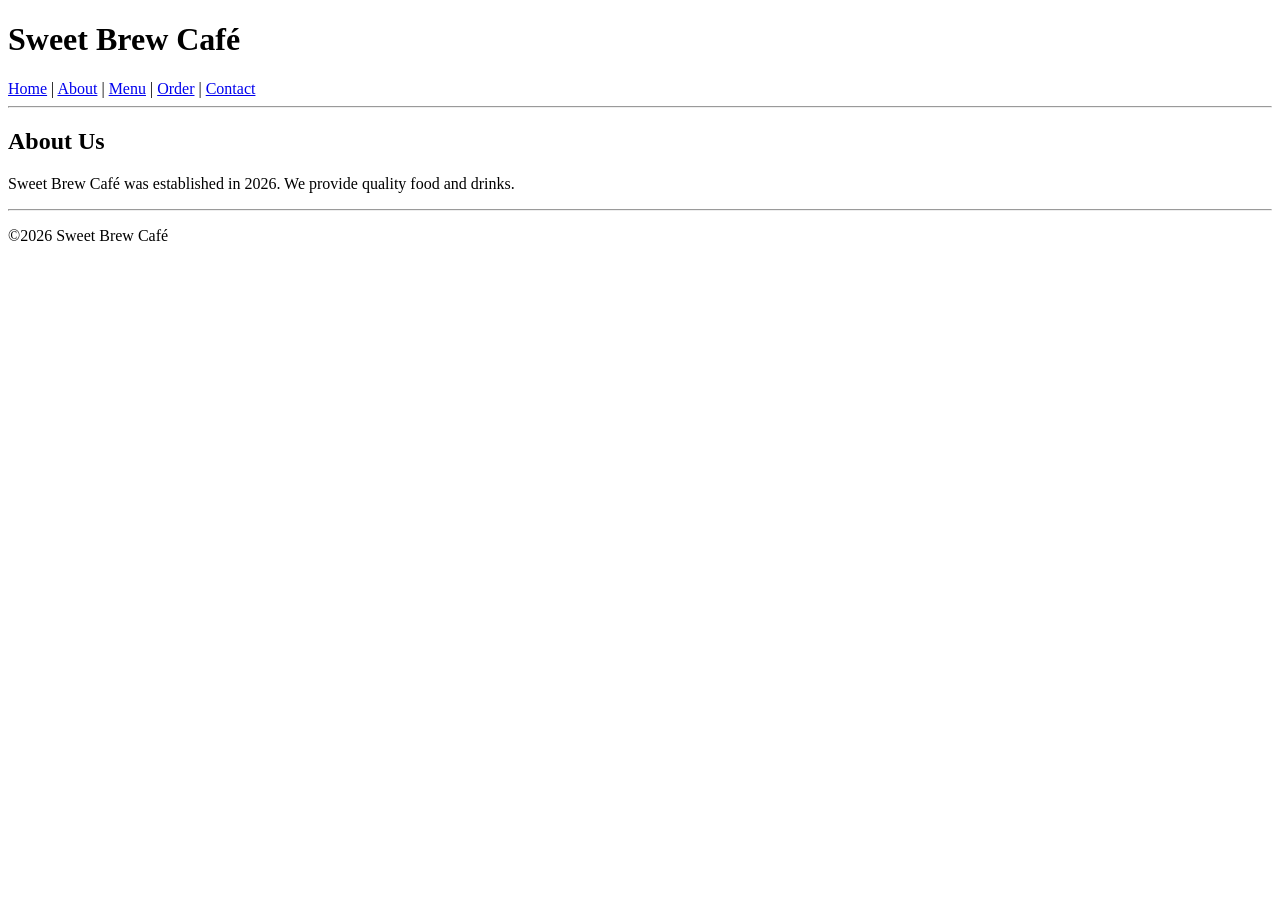
==== about.html @ bd3f04cc "webdesign website" ====
<!DOCTYPE html>
<html>

<head>
    <title>About</title>
</head>

<body>

<h1>Sweet Brew Café</h1>

<a href="index.html">Home</a> |
<a href="about.html">About</a> |
<a href="menu.html">Menu</a> |
<a href="order.html">Order</a> |
<a href="contact.html">Contact</a>

<hr>

<h2>About Us</h2>

<p>
Sweet Brew Café was established in 2026.
We provide quality food and drinks.
</p>

<hr>

<p>©2026 Sweet Brew Café</p>

</body>
</html>
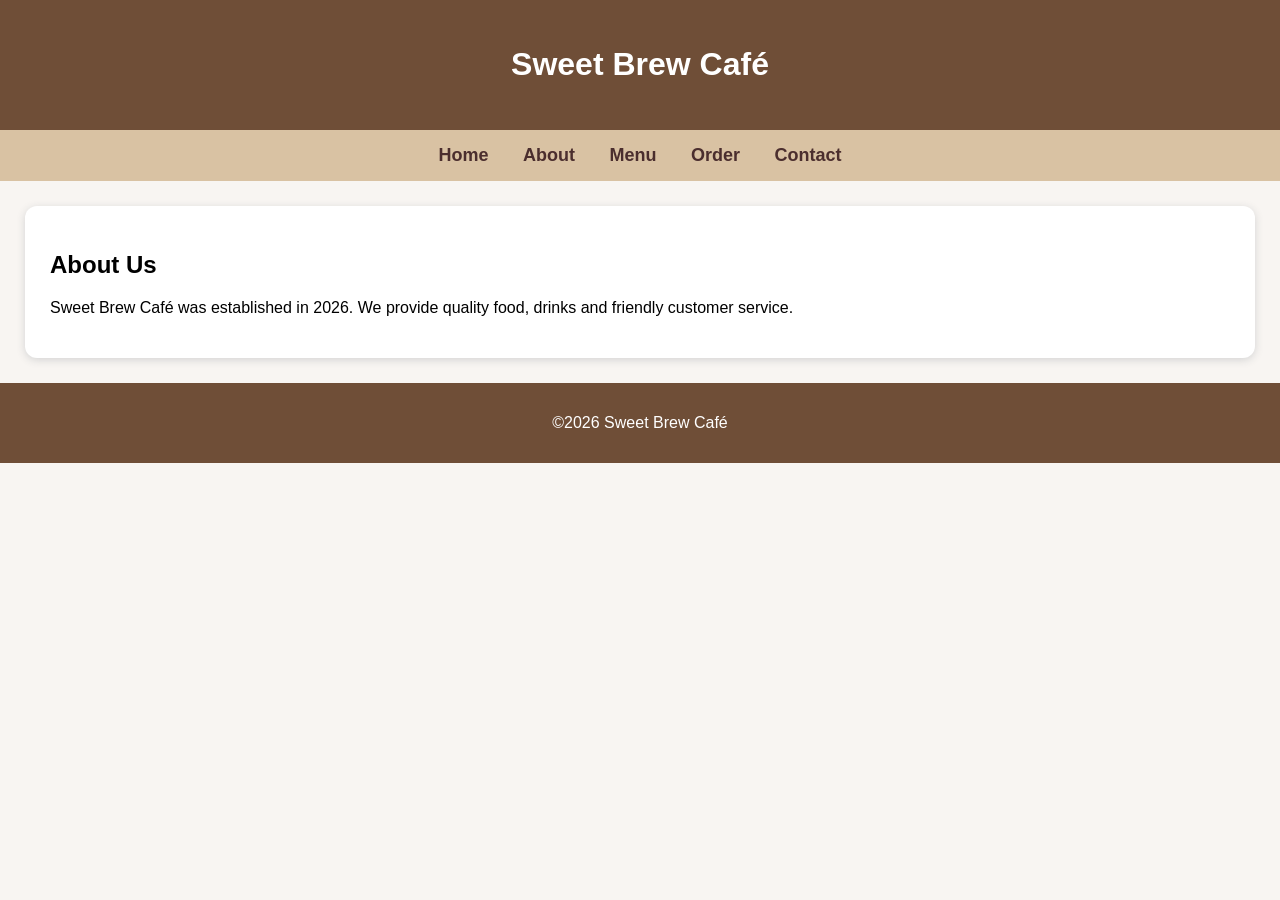
==== commit df67b929: "fix website" ====
--- a/about.html
+++ b/about.html
@@ -3,30 +3,38 @@
 
 <head>
     <title>About</title>
+
+    <link rel="stylesheet" href="style.css">
 </head>
 
-<body>
+<body class="body">
 
-<h1>Sweet Brew Café</h1>
+<div class="header">
+    <h1>Sweet Brew Café</h1>
+</div>
 
-<a href="index.html">Home</a> |
-<a href="about.html">About</a> |
-<a href="menu.html">Menu</a> |
-<a href="order.html">Order</a> |
-<a href="contact.html">Contact</a>
+<div class="menu">
+    <a href="index.html">Home</a>
+    <a href="about.html">About</a>
+    <a href="menu.html">Menu</a>
+    <a href="order.html">Order</a>
+    <a href="contact.html">Contact</a>
+</div>
 
-<hr>
+<div class="content">
 
 <h2>About Us</h2>
 
 <p>
 Sweet Brew Café was established in 2026.
-We provide quality food and drinks.
+We provide quality food, drinks and friendly customer service.
 </p>
 
-<hr>
+</div>
 
-<p>©2026 Sweet Brew Café</p>
+<div class="footer">
+    <p>©2026 Sweet Brew Café</p>
+</div>
 
 </body>
-</html>
+</html>
--- a/style.css
+++ b/style.css
@@ -0,0 +1,70 @@
+.body{
+    font-family: Arial;
+    margin: 0;
+    background-color: #f8f5f2;
+}
+
+.header{
+    background-color: #6f4e37;
+    color: white;
+    text-align: center;
+    padding: 25px;
+}
+
+.menu{
+    background-color: #d9c2a3;
+    padding: 15px;
+    text-align: center;
+}
+
+.menu a{
+    text-decoration: none;
+    color: #4b2e2e;
+    margin: 15px;
+    font-weight: bold;
+    font-size: 18px;
+}
+
+.menu a:hover{
+    color: white;
+}
+
+.content{
+    padding: 25px;
+    background-color: white;
+    margin: 25px;
+    border-radius: 12px;
+    box-shadow: 0px 2px 8px lightgray;
+}
+
+.footer{
+    background-color: #6f4e37;
+    color: white;
+    text-align: center;
+    padding: 15px;
+    margin-top: 20px;
+}
+
+.form-box{
+    width: 300px;
+}
+
+.input-box{
+    width: 100%;
+    padding: 10px;
+    margin-top: 5px;
+    border: 1px solid #ccc;
+    border-radius: 5px;
+}
+
+.button{
+    background-color: #6f4e37;
+    color: white;
+    border: none;
+    padding: 10px 20px;
+    border-radius: 5px;
+}
+
+.button:hover{
+    background-color: #4b2e2e;
+}
